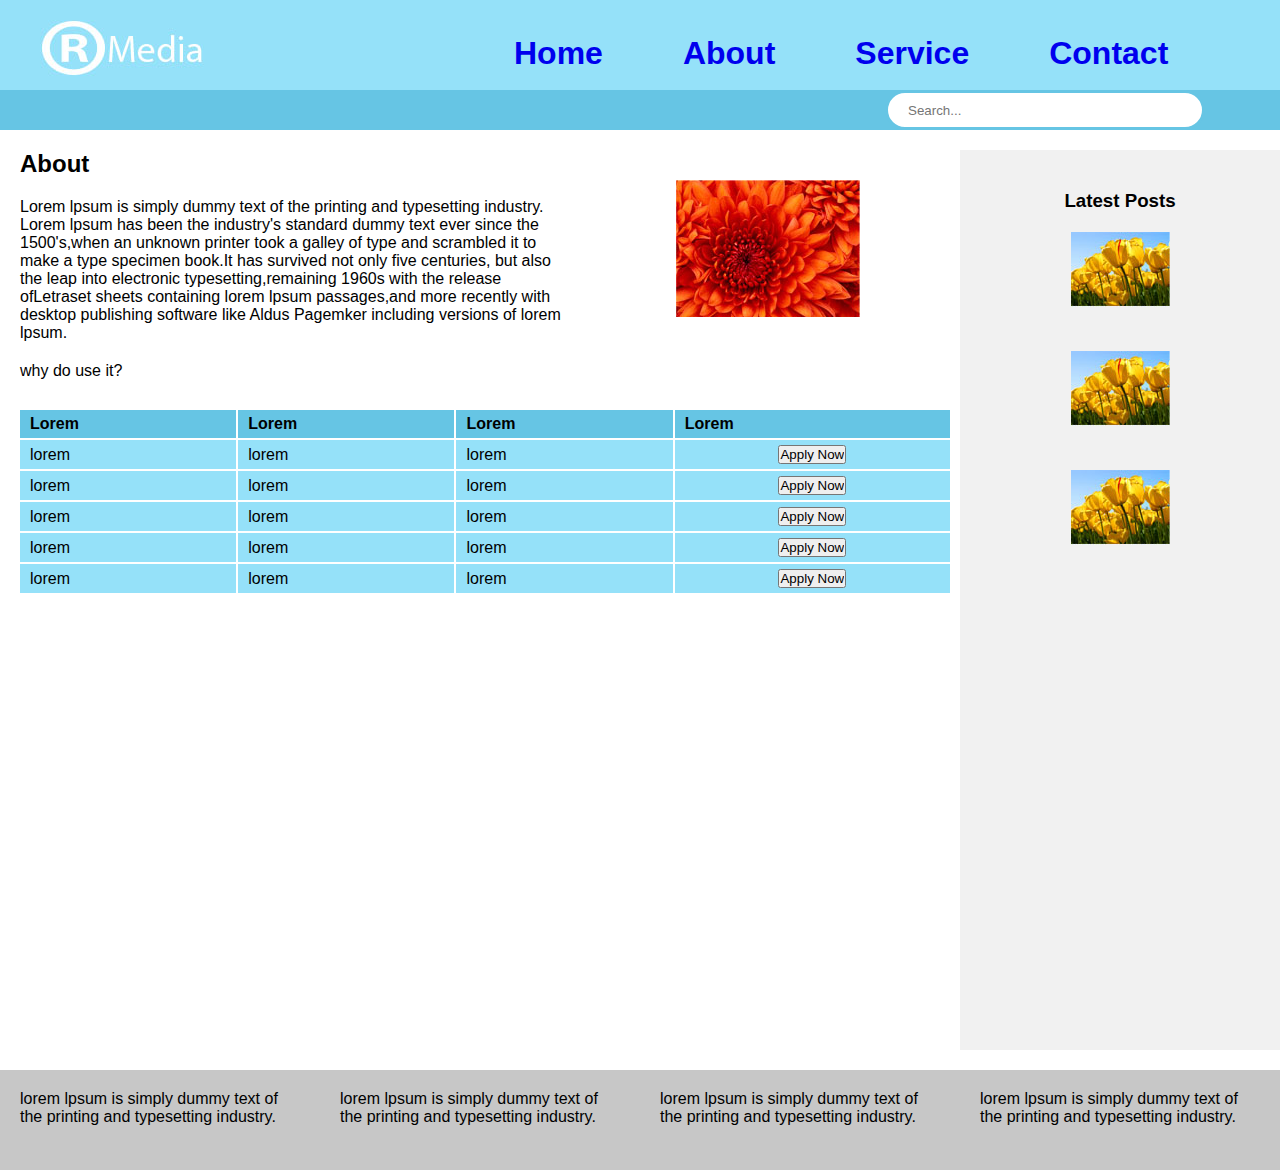
==== about.html @ 9d299a7b "Modified HTML/CSS files" ====
<!DOCTYPE html>
<html lang="en">
<head>
    <meta charset="UTF-8">
    <meta name="viewport" content="width=device-width, initial-scale=1.0">
    <title>RMedia</title>
    <link rel="stylesheet" href="style.css">
</head>
<body>
    <header class="header-div">
        <h1 class="logo">
            <a href=""><img src="images/logo.jpg" alt="RMedia Logo"></a>
            <nav class="nav-bar">
                <ul>
                    <li><a href="index.html">Home</a></li>
                    <li><a href="about.html">About</a></li>
                    <li><a href="service.html">Service</a></li>
                    <li><a href="contact.html">Contact</a></li>
                </ul>
            </nav>
        </h1>
        <div class="search-wrap">
            <input type="search" id="search" placeholder="Search..."> 
        </div>
    </header>
    <div class="content">
        <div class="left-sec">
            <div class="top-sec">
                <div class="text-wrap">
                    <h2>About</h2>
                    <p>
                        Lorem lpsum is simply dummy text of the printing and typesetting industry. 
                        Lorem lpsum has been the industry's standard dummy text ever since the 1500's,when an
                        unknown printer took a galley of type and scrambled it to make a type specimen book.It has 
                        survived not only five centuries, but also the leap  into electronic typesetting,remaining
                        1960s with the release ofLetraset sheets containing lorem lpsum passages,and more recently with desktop publishing software
                        like Aldus Pagemker including versions of lorem lpsum.
                    </p>
                    <p>
                        why do use it?
                    </p>
                </div>
                <div class="img-wrap">
                    <img src="images/main-image.jpg" alt="Main Image">
                </div>
            </div>
            <div class="bottom-sec">
                <table>
                    <thead>
                        <tr>
                            <th>Lorem</th>
                            <th>Lorem</th>
                            <th>Lorem</th>
                            <th>Lorem</th>
                        </tr>
                    </thead>
                    <tbody>
                        <tr>
                            <td>lorem</td>
                            <td>lorem</td>
                            <td>lorem</td>
                            <td><input type="button" value="Apply Now"></td>
                        </tr>
                        <tr>
                            <td>lorem</td>
                            <td>lorem</td>
                            <td>lorem</td>
                            <td><input type="button" value="Apply Now"></td>
                        </tr>
                        <tr>
                            <td>lorem</td>
                            <td>lorem</td>
                            <td>lorem</td>
                            <td><input type="button" value="Apply Now"></td>
                        </tr>
                        <tr>
                            <td>lorem</td>
                            <td>lorem</td>
                            <td>lorem</td>
                            <td><input type="button" value="Apply Now"></td>
                        </tr>
                        <tr>
                            <td>lorem</td>
                            <td>lorem</td>
                            <td>lorem</td>
                            <td><input type="button" value="Apply Now"></td>
                        </tr>
                        
                    </tbody>
                </table>

            </div>
            
            
        </div>
        <div class="right-sec">
            <h3>Latest Posts</h3>
            <ul>
                <li><a href="#"><img src="images/post-image.jpg" alt="Post Image"></a></li>
                <li><a href="#"><img src="images/post-image.jpg" alt="Post Image"></a></li>
                <li><a href="#"><img src="images/post-image.jpg" alt="Post Image"></a></li>
            </ul>
        </div>
    </div>
    <footer>
        <ul>
            <li>lorem lpsum is simply dummy text of the printing and typesetting industry. </li>
            <li>lorem lpsum is simply dummy text of the printing and typesetting industry. </li>
            <li>lorem lpsum is simply dummy text of the printing and typesetting industry. </li>
            <li>lorem lpsum is simply dummy text of the printing and typesetting industry. </li>
        </ul>
    </footer>
</body>
</html>
---- style.css ----
*{
    margin: 0;
    padding: 0;
    box-sizing: border-box;
}

body{
    font-family: Arial, Helvetica, sans-serif;
}

.header-div{
    width: 100%;
    height: 130px;
    background-color: #95E1F9;
    border-bottom: 40px solid #66c5e4;
}

.logo{
    padding-top: 20px;
    padding-left: 40px;
}

.nav-bar{
    padding-top: 15px;
}

nav{
    width: 65%;
    float: right;
}

nav a{
    text-decoration: none;
}

nav li:hover{
    background-color: #66c5e4;
}

nav ul{
    list-style: none;
}

nav ul li{
    float: left;
    padding: 0px 40px;

}

#search{
    float: right;
    margin: 5px 75px 0px;
    border-radius: 20px;
    padding-left: 20px;
    width: 320px;
    color: #C7C7C7;
    height: 40px;
    border: 3px solid #66c5e4;
}

.content{
    width: 100%;
    height: calc(100vh-170px);
    float: left;
}

.left-sec{
    width: 75%;
    float: left;
}

.text-wrap{
    width: 60%;

    padding: 5px;
    float: left;
}

.img-wrap{
    width: 40%;
    text-align: center;
    padding: 50px 10px 20px 10px;
    float: left;
}

.left-sec h2{

    padding: 15px 5px 5px 15px;
}

.left-sec p{

    padding: 15px 5px 5px 15px;
}


table{
    width: 100%;
    border: 3px solid #ffffff;
    text-align: left;
    padding: 15px 5px 5px 15px;;
}

thead{
    background-color: #66c5e4;
}

thead tr th{
    padding: 5px 10px;
}

tbody{
    background-color: #95E1F9;
}

tbody tr td{
    padding: 5px 10px;
}

tbody tr td:last-child{
    text-align: center;
}

.right-sec{
    margin-top: 20px;
    margin-bottom: 20px;
    padding: 10px;
    width: 25%;
    height: 100vh;
    float: right;
    text-align: center;
    background-color: #f1f1f1;
}

.right-sec h3{
    padding-top: 30px;
}

.right-sec ul{
    list-style: none;
}

.right-sec li{
    padding: 20px 5px;
}

footer{
    width: 100%;
    height: 100px;
    background-color: #c7c7c7;
    float: left;
}

footer ul{
    list-style: none;
}

footer li{
    float: left;
    width: 25%;
    padding: 20px;
}
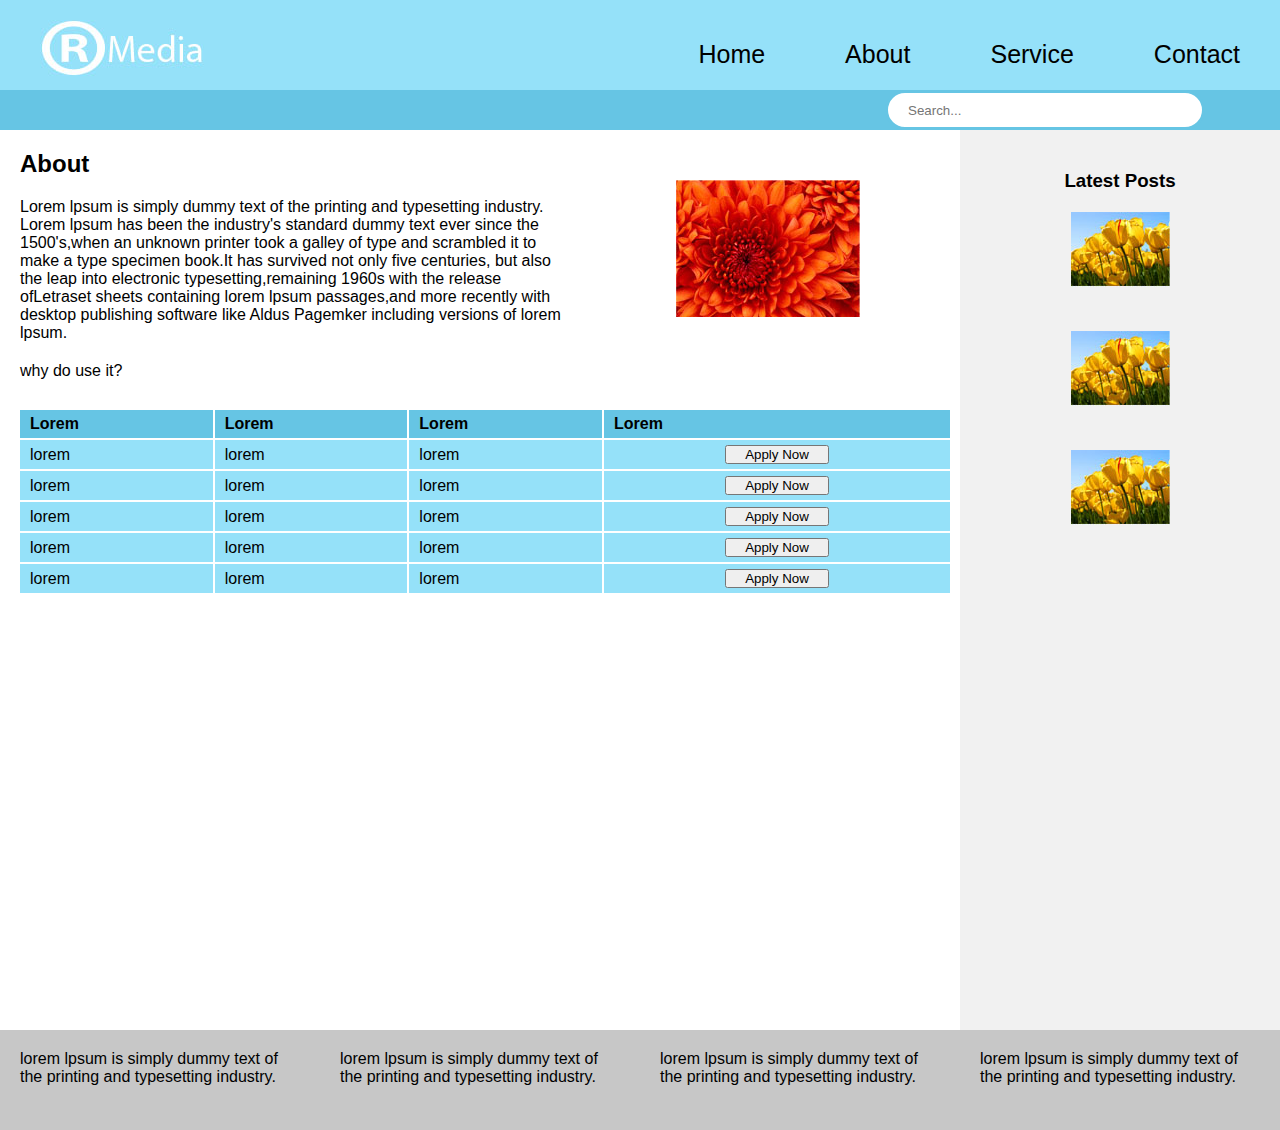
==== commit 192c1e76: "Resolve all review comments, add screenshots" ====
--- a/about.html
+++ b/about.html
@@ -10,6 +10,7 @@
     <header class="header-div">
         <h1 class="logo">
             <a href=""><img src="images/logo.jpg" alt="RMedia Logo"></a>
+        </h1>
             <nav class="nav-bar">
                 <ul>
                     <li><a href="index.html">Home</a></li>
@@ -18,7 +19,6 @@
                     <li><a href="contact.html">Contact</a></li>
                 </ul>
             </nav>
-        </h1>
         <div class="search-wrap">
             <input type="search" id="search" placeholder="Search..."> 
         </div>
--- a/style.css
+++ b/style.css
@@ -20,17 +20,24 @@
     padding-left: 40px;
 }
 
+h1 {
+    display: inline-block;
+}
+
 .nav-bar{
     padding-top: 15px;
+    display: inline-block;
+    padding-top: 40px;
 }
 
 nav{
-    width: 65%;
     float: right;
 }
 
 nav a{
     text-decoration: none;
+    color: #000000;
+    font-size: 25px;
 }
 
 nav li:hover{
@@ -43,24 +50,25 @@
 
 nav ul li{
     float: left;
-    padding: 0px 40px;
+    padding: 0 40px;
 
 }
 
 #search{
     float: right;
-    margin: 5px 75px 0px;
+    margin: 5px 75px 0;
     border-radius: 20px;
     padding-left: 20px;
     width: 320px;
     color: #C7C7C7;
     height: 40px;
     border: 3px solid #66c5e4;
+    outline: none;
 }
 
 .content{
     width: 100%;
-    height: calc(100vh-170px);
+    /* height: 100vh; */
     float: left;
 }
 
@@ -79,7 +87,7 @@
 .img-wrap{
     width: 40%;
     text-align: center;
-    padding: 50px 10px 20px 10px;
+    padding: 50px 10px 20px;
     float: left;
 }
 
@@ -121,15 +129,19 @@
     text-align: center;
 }
 
+tbody tr td:last-child input{
+    padding: 0 18px;
+}
+
 .right-sec{
-    margin-top: 20px;
-    margin-bottom: 20px;
+    /* margin-top: 20px;
+    margin-bottom: 20px; */
     padding: 10px;
     width: 25%;
-    height: 100vh;
     float: right;
     text-align: center;
     background-color: #f1f1f1;
+    height: 100vh;
 }
 
 .right-sec h3{
@@ -159,4 +171,46 @@
     float: left;
     width: 25%;
     padding: 20px;
+}
+
+form {
+    width: 100%;
+    float: left;
+    padding: 25px;    
+}
+
+#contact-form{
+    margin-left: 20px;
+    padding: 15px 0 0;
+    text-align: left;
+    background-color: #ffffff;
+}
+
+#contact-form label{
+    font-weight: bold;
+}
+
+#contact-form input{
+    outline: none;
+    margin: 2px 0 15px;
+}
+
+#user-name, #email-id{
+    width: 400px;
+    height: 30px;
+    padding: 5px;
+    border-radius: 10px;
+}
+
+#message{
+    height: 80px;
+    width: 400px;
+    border-radius: 10px;
+    padding: 5px;
+}
+
+#submit-form{
+    width: 100px;
+    height: 24px;
+    padding: 2px 10px;
 }